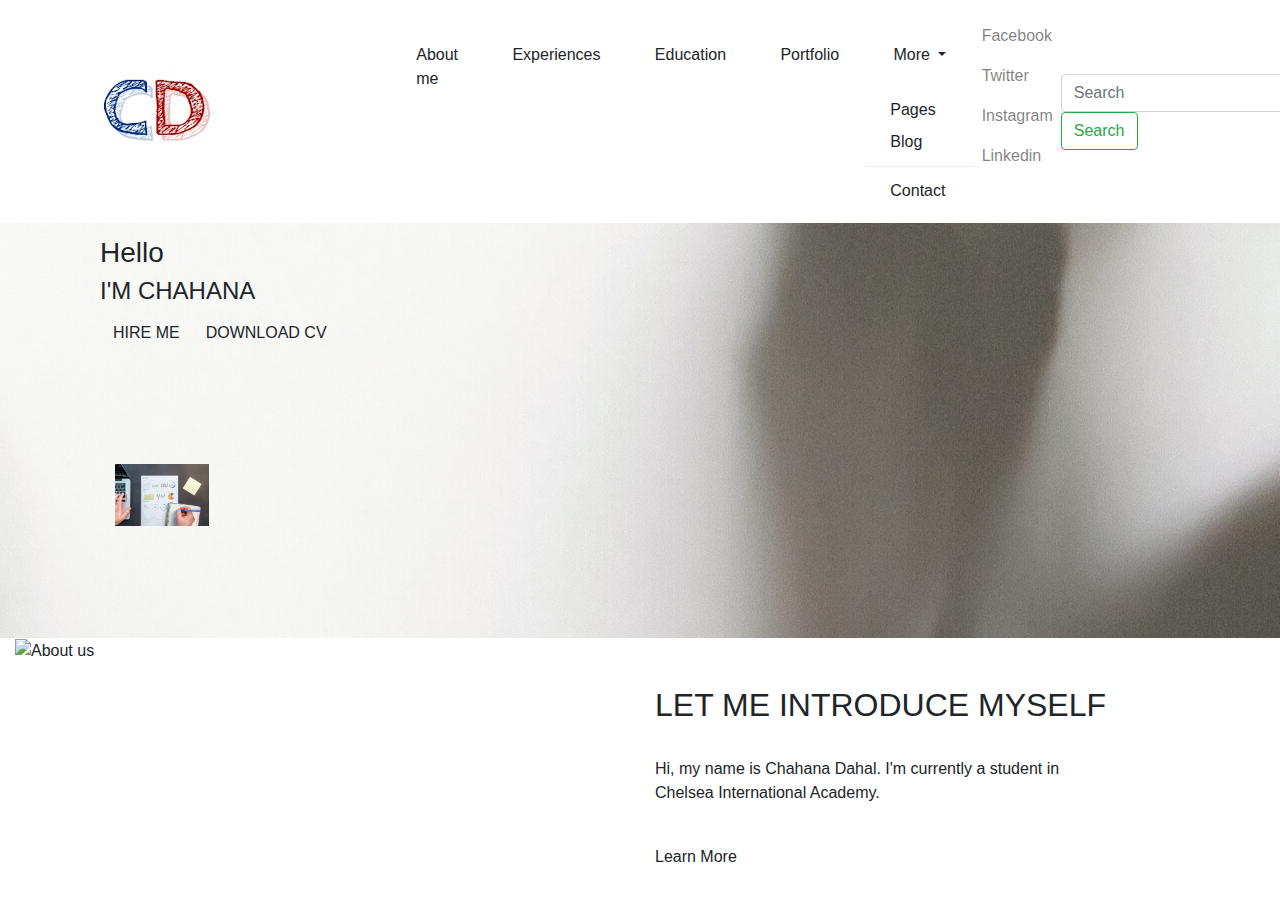
==== personal website/index.html @ 35a839a6 "Add files via upload" ====
<!DOCTYPE html>
<html lang="en">
<head>
    <meta charset="UTF-8">
    <meta name="viewport" content="width=device-width, initial-scale=1.0">
    <title>Chahana Dahal</title>

<!--Bootstrap css file-->
<link rel="stylesheet"href="./css/bootstrap.min.css"

<!-- font awesome icons-->
<link rel="stylesheet"href="./css/style.css">

<!-- custom css file-->
<link rel="stylesheet"href="./css/style.css">

</head>
<body>

    <!-- =================== Start Header Area ===============-->

<header class="header_area">
<div class="main-menu">
    <nav class="navbar navbar-expand-lg navbar-light">
        <a class="navbar-brand" href="#"><img src="./img/cd1.jpg" alt="logo"></a>
        <button class="navbar-toggler" type="button" data-toggle="collapse" data-target="#navbarSupportedContent" aria-controls="navbarSupportedContent" aria-expanded="false" aria-label="Toggle navigation">
          <span class="navbar-toggler-icon"></span>
        </button>

        <div class="toggle-collapse">
            <div class="toggle-icons">
                <i class="fas fa-bars"></i>
            </div>

        <div class="collapse navbar-collapse" id="navbarSupportedContent">
        
          <ul class="navbar-nav mr-auto">
            <li class="nav-item active">
              <a class="nav-link" href="#">Home <span class="sr-only">(current)</span></a>
            </li>
            <li class="nav-item">
              <a class="nav-link" href="#">About me</a>
            </li>

            
            <li class="nav-item">
                <a class="nav-link" href="#">Experiences</a>
              </li>

              <li class="nav-item">
              <a class="nav-link" href="#">Education</a>
            </li>

              <li class="nav-item">
                <a class="nav-link" href="#">Portfolio</a>
              </li>

            <li class="nav-item dropdown">
              <a class="nav-link dropdown-toggle" href="#" id="navbarDropdown" role="button" data-toggle="dropdown" aria-haspopup="true" aria-expanded="false">
                More
              </a>
              <div class="More-menu" aria-labelledby="navbarDropdown">
                <a class="dropdown-item" href="#">Pages</a>
                <a class="dropdown-item" href="#">Blog</a>
                <div class="dropdown-divider"></div>
                <a class="dropdown-item" href="#">Contact</a>
              </div>
            </li>

            <div class="social text-gray">
                <a class="nav-link" href="#">Facebook</a> 
                <a class="nav-link" href="#">Twitter</a>
                <a class="nav-link" href="#">Instagram</a>
                <a class="nav-link" href="#">Linkedin</a>
            </div>
            
               
            
            
          </ul>
          <form class="form-inline my-2 my-lg-0">
            <input class="form-control mr-sm-2" type="search" placeholder="Search" aria-label="Search">
            <button class="btn btn-outline-success my-2 my-sm-0" type="submit">Search</button>
          </form>
        </div>
      </nav>
</div>
</header>


    <!-- =================== End Header Area ===============-->

    <!-- =================== Start Main Area ===============-->
    <main class="site-main">
            <!-- =================== Start Banner Area ===============-->
<section class="site-banner">
    <div class="container"
    <div class="row">
        <div class="col-lg-3 col-md-15 site-title">
            <h3 class="title-text">Hello</h3>
            <h1 class="title-text text-uppercase">I'm Chahana</h1>
            <h4 class="title-text text-uppercase"></h4>
            <div class="site-buttons">
                <div class="d-flex flex-row flex-wrap">
                    <button type="button" class="btn button primary-button mr-10 text-uppercase">hire
                        me</button>
                    <button type="button" class="btn button secondary-button text-uppercase">Download cv</button>
                </div>
            </div>

            <div class="col-lg-6 col-md-12 banner-image">
                <img src="./img/pexels-lukas-669615.jpg" alt="banner-img" class="img-fluid">
            </div>
        </section>
        <!--  ======================= End Banner Area =======================  -->

 
        <!--  ========================= About Area ==========================  -->

        <section class="aboutme-area">
            <div class="container-fluid">
                <div class="row">
                    <div class="col-lg-6 col-md-12">
                        <div class="">
                            <img src="./img/about-us.png" alt="About us" class="img-fluid">
                        </div>
                    </div>
                    <div class="col-lg-6 col-md-12 about-title">
                        <h2 class="text-uppercase pt-5">
                            <span>Let me</span>
                            <span>introduce</span>
                            <span>myself</span>
                        </h2>
                        <div class="paragraph py-4 w-75">
                            <p class="para">
                                Hi, my name is Chahana Dahal. I'm currently a student in Chelsea International Academy.
                            </p>
                            <p class="para">
                                 
                        
                            </p>
                        </div
                        <button type="button" class="btn button primary-button text-uppercase">Learn More</button>
                    </div>
                </div>
            </div>
        </section>

        <!--  ========================= End About Area ==========================  -->

 
        </div>
    </div>
</section>

<!--  ======================== End Brand Area ==============================  -->

</section


    </main>



    <!-- =================== End Main Area ===============-->



    

<!-- Jquery js file -->
<script src="./js/jquery.3.4.1.js"></script>


    <!-- Bootstap js file-->
    <script src="./js/bootstrap.min.js"></script>
</body>
</html>
---- personal website/css/style.css ----
/*import fonts from fonts.css file*/
@import url(./fonts.css);

/* start navigation */

.header_area .main-menu .navbar .navbar-brand {
  padding: 0 1rem 0 1rem;
}

.header_area .main-menu .navbar {
  padding: 1rem 2rem;
}

.header_area .main-menu .nav-item .nav-link{
    font: normal 500 15px/2px var(--roboto);
    font-family:var(--roboto)
    text-transform: uppercase ;
    font-weight: 500;
    padding: 1.7rem;
    color: var(--title-color);
}
    


.header_area .main-menu .navbar-nav .active a{
    background: var(--gradient-color);
    -webkit-background-clip: text;
    -webkit-text-fill-color: transparent;
    background-clip: text;
}

.header_area .main-menu .navbar-nav a:hover{
    background: var(--gradient-color);
    -webkit-background-clip: text ;
    -webkit-text-fill-color: transparent;
    background-clip: text; 
}


/* Banner Area */ 

.site-main .site-banner {
    background: url(../img/pexels-antonio-dillard-4462784.jpg ) no-repeat 40% 50%;
}

.site-main .site-banner .site-title h3{
    padding-top: 5%;
    font-weight: 500;
}

.site-main .site-banner .site-title h3::after{
    height: 2px;
    width: 18vw;
    background: black;
    display: inline-block;
    margin-left: 5%;
    transform: translateY(-10px);
}
.site-main .site-banner .site-title h1{
    font-size: 1.5rem;
}

.site-main .site-banner .site-title h4{
    font-size: 1rem;
}

.site-main .site-banner .banner-image > img{
    padding: 7rem 0;
    width: 190rem;
}



/* End Banner Area */ 

/* Start About Area */ 

.site-main .about-area{
    padding: 2rem 5rem;
}

.site-main .about-area .about-title h2 > span{
    display: block;
    font: normal bold 49px/ 60px var(--roboto);
    letter-spacing: 21px;
}

.site-main .about-area .about-title .paragraph > p{
    padding: .4rem 0;
}

/* End About Area */ 


/* Start Brand Area */ 

.sit






    
    











/* end navigation*/
---- personal website/css/style.css ----
/*import fonts from fonts.css file*/
@import url(./fonts.css);

/* start navigation */

.header_area .main-menu .navbar .navbar-brand {
  padding: 0 1rem 0 1rem;
}

.header_area .main-menu .navbar {
  padding: 1rem 2rem;
}

.header_area .main-menu .nav-item .nav-link{
    font: normal 500 15px/2px var(--roboto);
    font-family:var(--roboto)
    text-transform: uppercase ;
    font-weight: 500;
    padding: 1.7rem;
    color: var(--title-color);
}
    


.header_area .main-menu .navbar-nav .active a{
    background: var(--gradient-color);
    -webkit-background-clip: text;
    -webkit-text-fill-color: transparent;
    background-clip: text;
}

.header_area .main-menu .navbar-nav a:hover{
    background: var(--gradient-color);
    -webkit-background-clip: text ;
    -webkit-text-fill-color: transparent;
    background-clip: text; 
}


/* Banner Area */ 

.site-main .site-banner {
    background: url(../img/pexels-antonio-dillard-4462784.jpg ) no-repeat 40% 50%;
}

.site-main .site-banner .site-title h3{
    padding-top: 5%;
    font-weight: 500;
}

.site-main .site-banner .site-title h3::after{
    height: 2px;
    width: 18vw;
    background: black;
    display: inline-block;
    margin-left: 5%;
    transform: translateY(-10px);
}
.site-main .site-banner .site-title h1{
    font-size: 1.5rem;
}

.site-main .site-banner .site-title h4{
    font-size: 1rem;
}

.site-main .site-banner .banner-image > img{
    padding: 7rem 0;
    width: 190rem;
}



/* End Banner Area */ 

/* Start About Area */ 

.site-main .about-area{
    padding: 2rem 5rem;
}

.site-main .about-area .about-title h2 > span{
    display: block;
    font: normal bold 49px/ 60px var(--roboto);
    letter-spacing: 21px;
}

.site-main .about-area .about-title .paragraph > p{
    padding: .4rem 0;
}

/* End About Area */ 


/* Start Brand Area */ 

.sit






    
    











/* end navigation*/
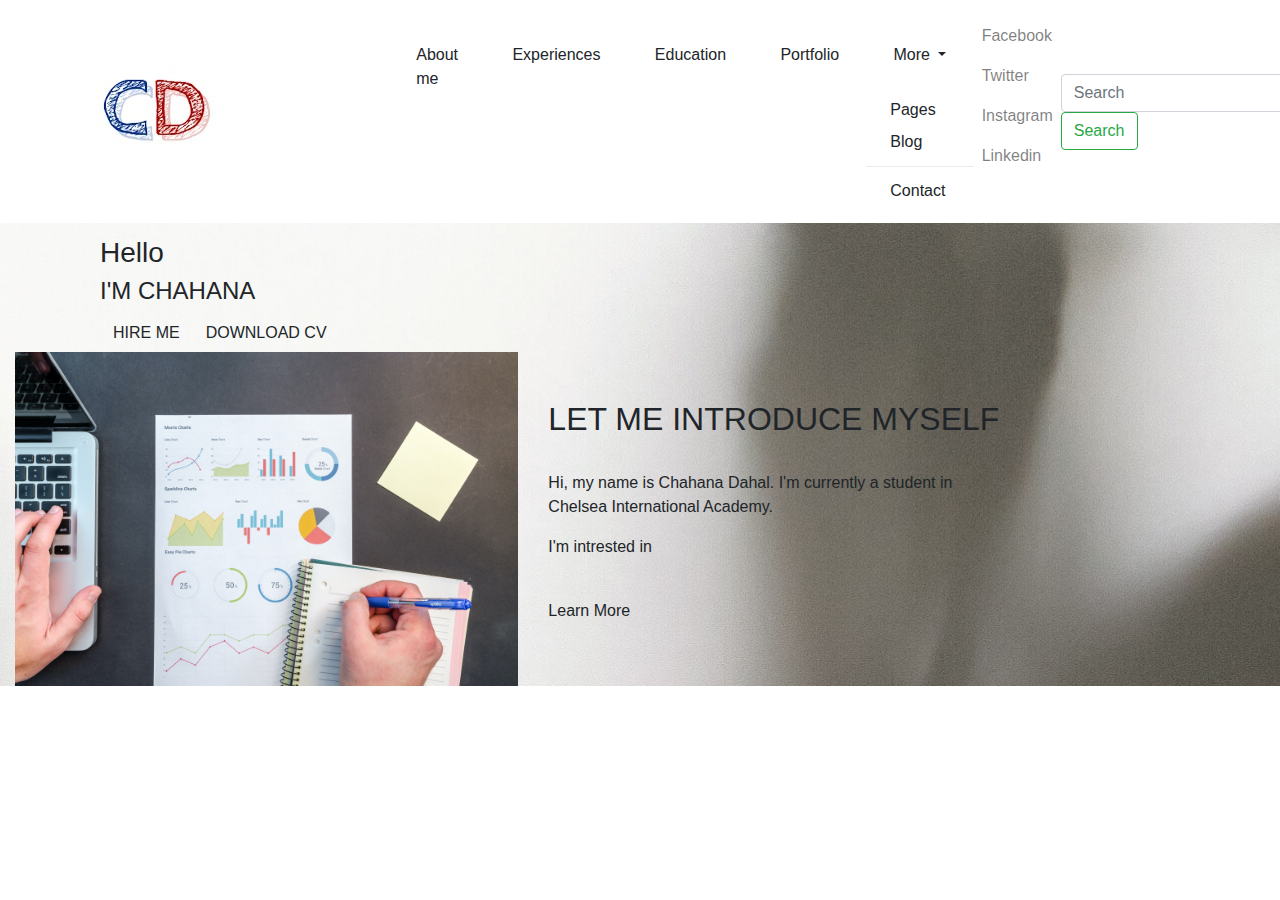
==== commit 489f0a95: "Add files via upload" ====
--- a/personal website/index.html
+++ b/personal website/index.html
@@ -102,14 +102,13 @@
             <h4 class="title-text text-uppercase"></h4>
             <div class="site-buttons">
                 <div class="d-flex flex-row flex-wrap">
-                    <button type="button" class="btn button primary-button mr-10 text-uppercase">hire
-                        me</button>
+                 <button type="button" class="btn button primary-button mr-8 text-uppercase">hire me</button>
                     <button type="button" class="btn button secondary-button text-uppercase">Download cv</button>
                 </div>
             </div>
 
-            <div class="col-lg-6 col-md-12 banner-image">
-                <img src="./img/pexels-lukas-669615.jpg" alt="banner-img" class="img-fluid">
+            <div class="col-lg-0 col-md-0 banner-image">
+                
             </div>
         </section>
         <!--  ======================= End Banner Area =======================  -->
@@ -120,9 +119,9 @@
         <section class="aboutme-area">
             <div class="container-fluid">
                 <div class="row">
-                    <div class="col-lg-6 col-md-12">
+                    <div class="col-lg-5 col-md-7">
                         <div class="">
-                            <img src="./img/about-us.png" alt="About us" class="img-fluid">
+                            <img src="./img/pexels-lukas-669615.jpg" alt="About us" class="img-fluid">
                         </div>
                     </div>
                     <div class="col-lg-6 col-md-12 about-title">
@@ -135,7 +134,7 @@
                             <p class="para">
                                 Hi, my name is Chahana Dahal. I'm currently a student in Chelsea International Academy.
                             </p>
-                            <p class="para">
+                            <p class="para"> I'm intrested in 
                                  
                         
                             </p>
@@ -153,7 +152,7 @@
     </div>
 </section>
 
-<!--  ======================== End Brand Area ==============================  -->
+
 
 </section
 
--- a/personal website/css/style.css
+++ b/personal website/css/style.css
@@ -39,7 +39,7 @@
 
 /* Banner Area */ 
 
-.site-main .site-banner {
+.site-main  {
     background: url(../img/pexels-antonio-dillard-4462784.jpg ) no-repeat 40% 50%;
 }
 
@@ -65,8 +65,8 @@
 }
 
 .site-main .site-banner .banner-image > img{
-    padding: 7rem 0;
-    width: 190rem;
+    padding: 10rem 0;
+    width: 10rem;
 }
 
 
--- a/personal website/css/style.css
+++ b/personal website/css/style.css
@@ -39,7 +39,7 @@
 
 /* Banner Area */ 
 
-.site-main .site-banner {
+.site-main  {
     background: url(../img/pexels-antonio-dillard-4462784.jpg ) no-repeat 40% 50%;
 }
 
@@ -65,8 +65,8 @@
 }
 
 .site-main .site-banner .banner-image > img{
-    padding: 7rem 0;
-    width: 190rem;
+    padding: 10rem 0;
+    width: 10rem;
 }
 
 
